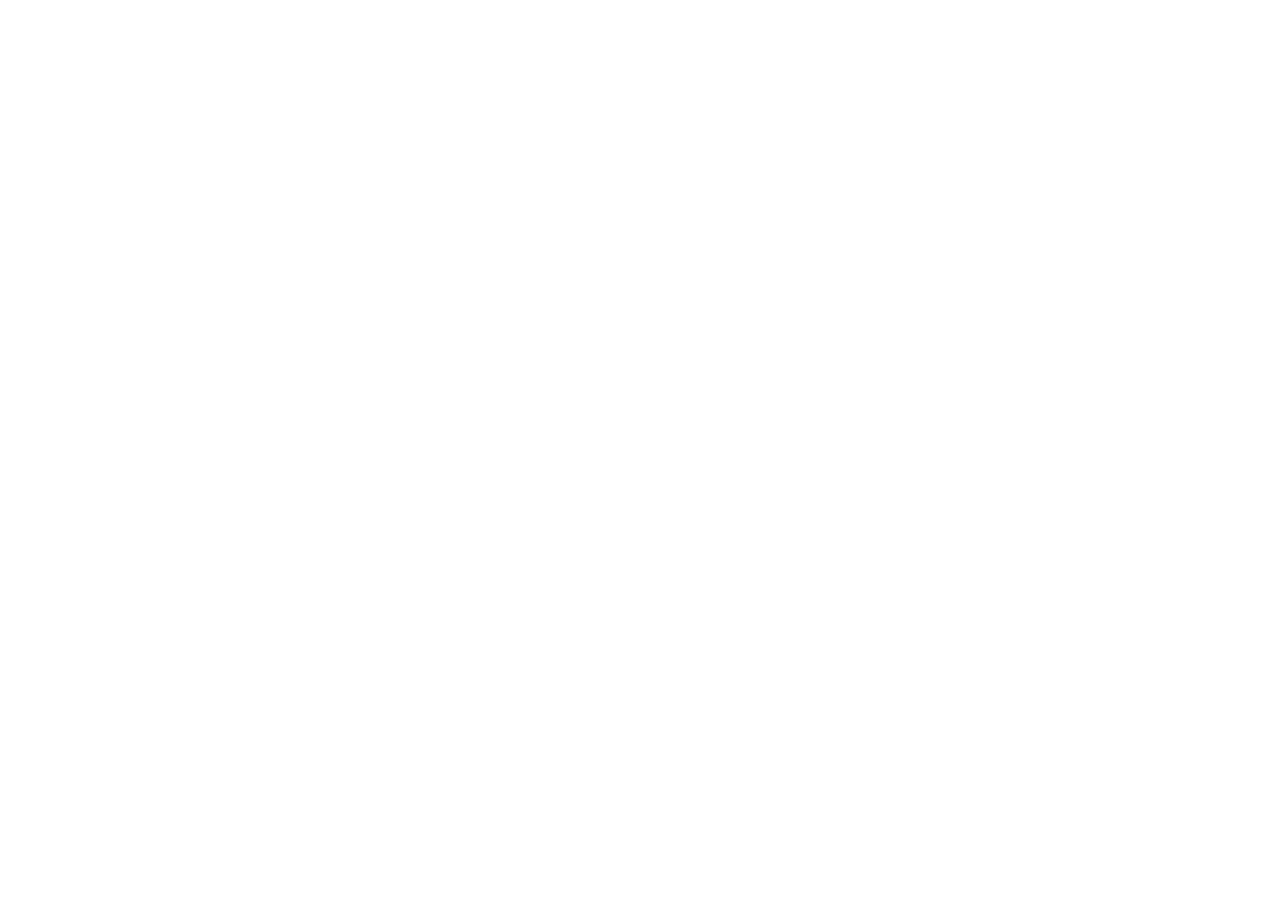
==== index.html @ 9c1ba385 "Update index.html" ====
<!DOCTYPE html>
<html lang="en" >
  <head>
    <title> KINETIC IMAGING </title>
    <meta charset="utf-8">
    <meta name="viewport" content="width=device-width, initial-scale=1">
    <link rel="stylesheet" type="text/css" href="w3.css" />
    <link rel='icon' type='image.png' href="icon.png" />


  </head>


    <!--responsive navbar-->


<body>


<script>
window.onload = function() {
    if (window.jQuery) {  
        // jQuery is loaded  
        alert("Yeah!");
    } else {
        // jQuery is not loaded
        alert("Doesn't Work");
    }
}
</script>
       
    


  </body>
</html>
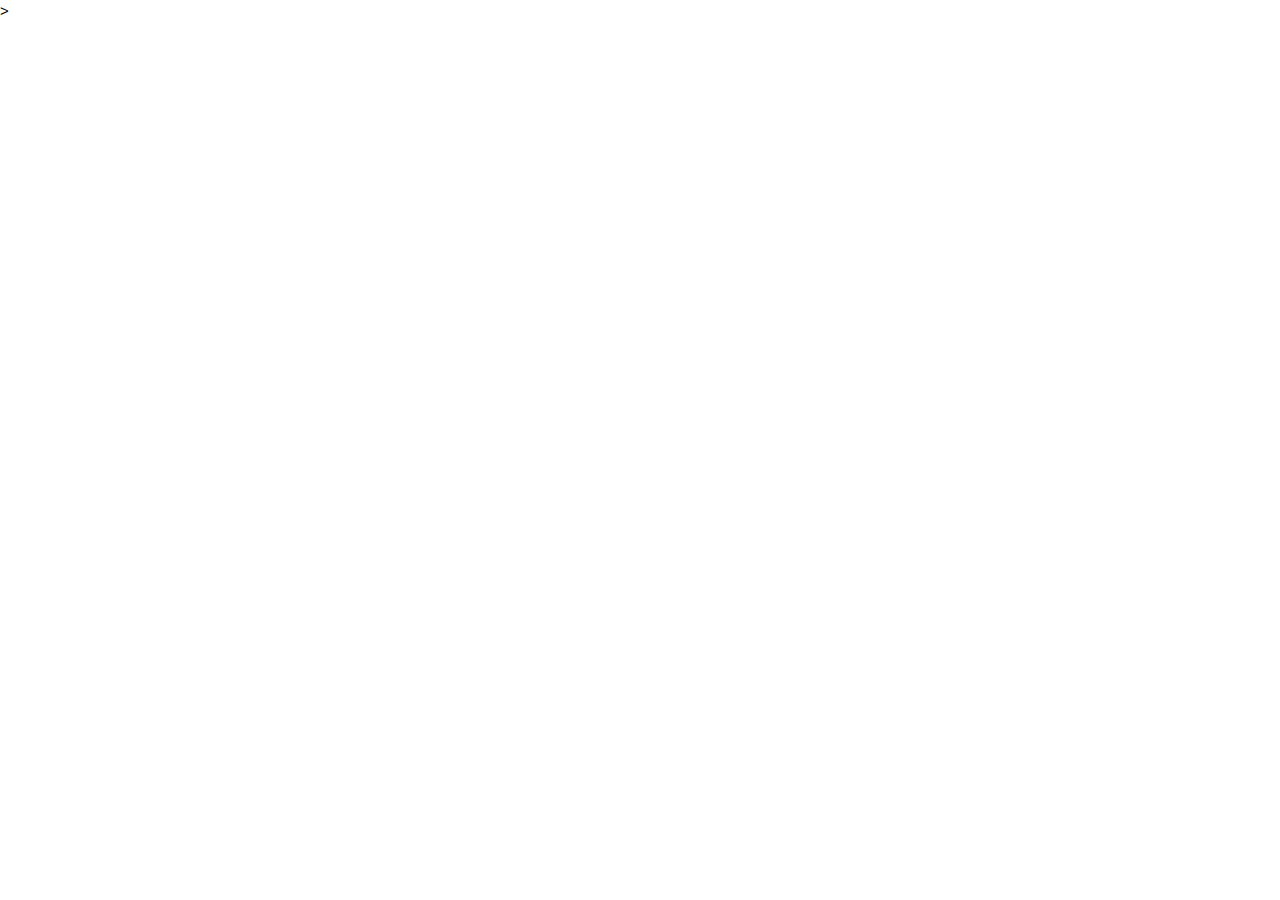
==== commit ea01e695: "Update index.html" ====
--- a/index.html
+++ b/index.html
@@ -6,6 +6,14 @@
     <meta name="viewport" content="width=device-width, initial-scale=1">
     <link rel="stylesheet" type="text/css" href="w3.css" />
     <link rel='icon' type='image.png' href="icon.png" />
+   <script src="https://ajax.googleapis.com/ajax/libs/jquery/1.12.4/jquery.min.js"></script>
+<script>
+$(document).ready(function(){
+    $("button").click(function(){
+        $("#div1").load("footer.html #p1");
+    });
+});
+</script>>
 
 
   </head>
@@ -17,20 +25,12 @@
 <body>
 
 
-<script>
-window.onload = function() {
-    if (window.jQuery) {  
-        // jQuery is loaded  
-        alert("Yeah!");
-    } else {
-        // jQuery is not loaded
-        alert("Doesn't Work");
-    }
-}
-</script>
-       
+
+<div id="div1"></div>
+
+
+</body>
+</html>
+
     
 
-
-  </body>
-</html>
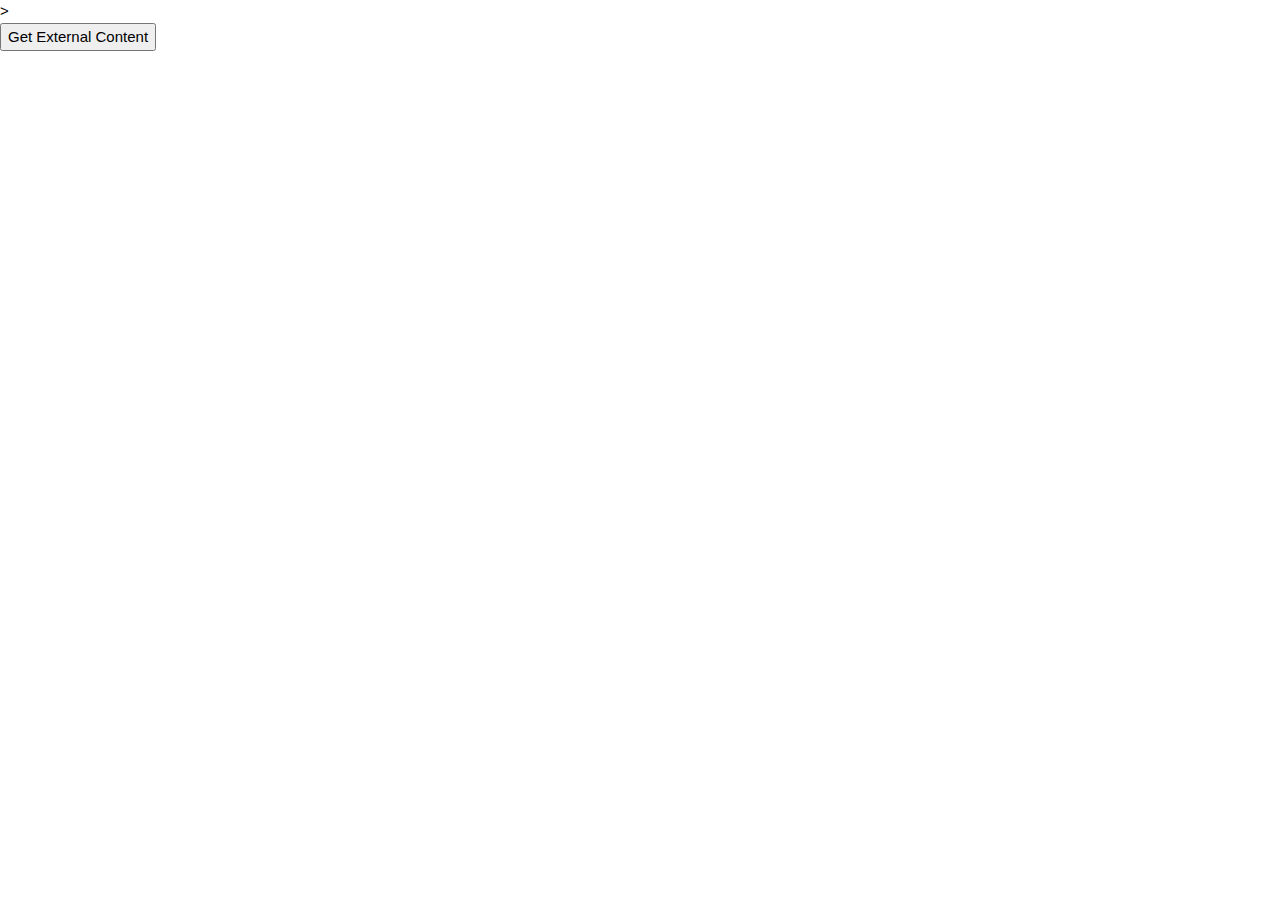
==== commit fe0daf33: "Update index.html" ====
--- a/index.html
+++ b/index.html
@@ -27,6 +27,7 @@
 
 
 <div id="div1"></div>
+  <button>Get External Content</button>
 
 
 </body>
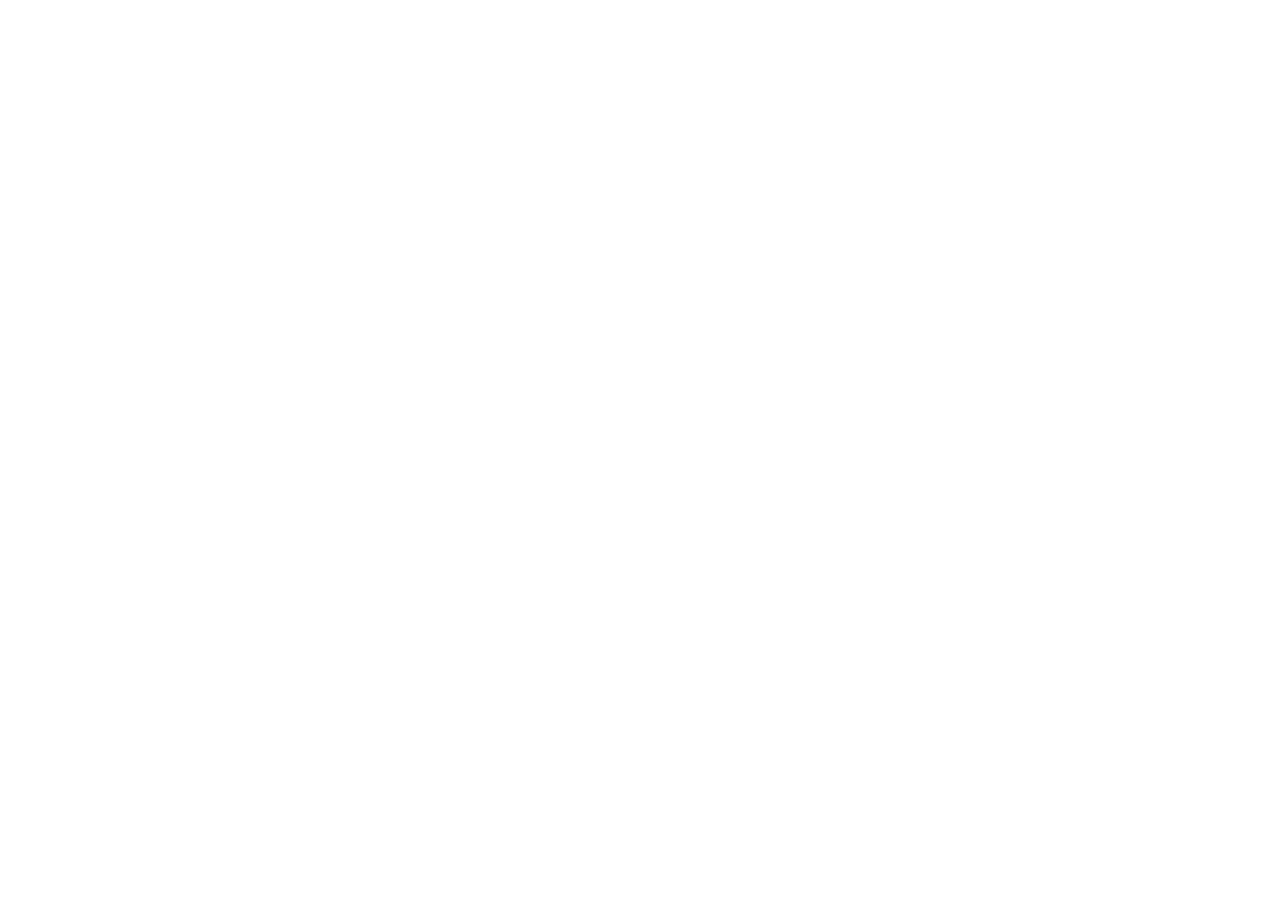
==== commit 590a7837: "Update index.html" ====
--- a/index.html
+++ b/index.html
@@ -6,28 +6,23 @@
     <meta name="viewport" content="width=device-width, initial-scale=1">
     <link rel="stylesheet" type="text/css" href="w3.css" />
     <link rel='icon' type='image.png' href="icon.png" />
-   <script src="https://ajax.googleapis.com/ajax/libs/jquery/1.12.4/jquery.min.js"></script>
-<script>
-$(document).ready(function(){
-    $("button").click(function(){
-        $("#div1").load("footer.html #p1");
-    });
-});
-</script>>
+<script src="https://ajax.googleapis.com/ajax/libs/angularjs/1.4.8/angular.min.js"></script>
+      </head>
+<body>
+
+<div ng-app="myApp" ng-controller="customersCtrl">
+  <div ng-include="'footer.htm'"></div>
+</div>
 
 
-  </head>
+
 
 
     <!--responsive navbar-->
 
 
-<body>
 
 
-
-<div id="div1"></div>
-  <button>Get External Content</button>
 
 
 </body>
